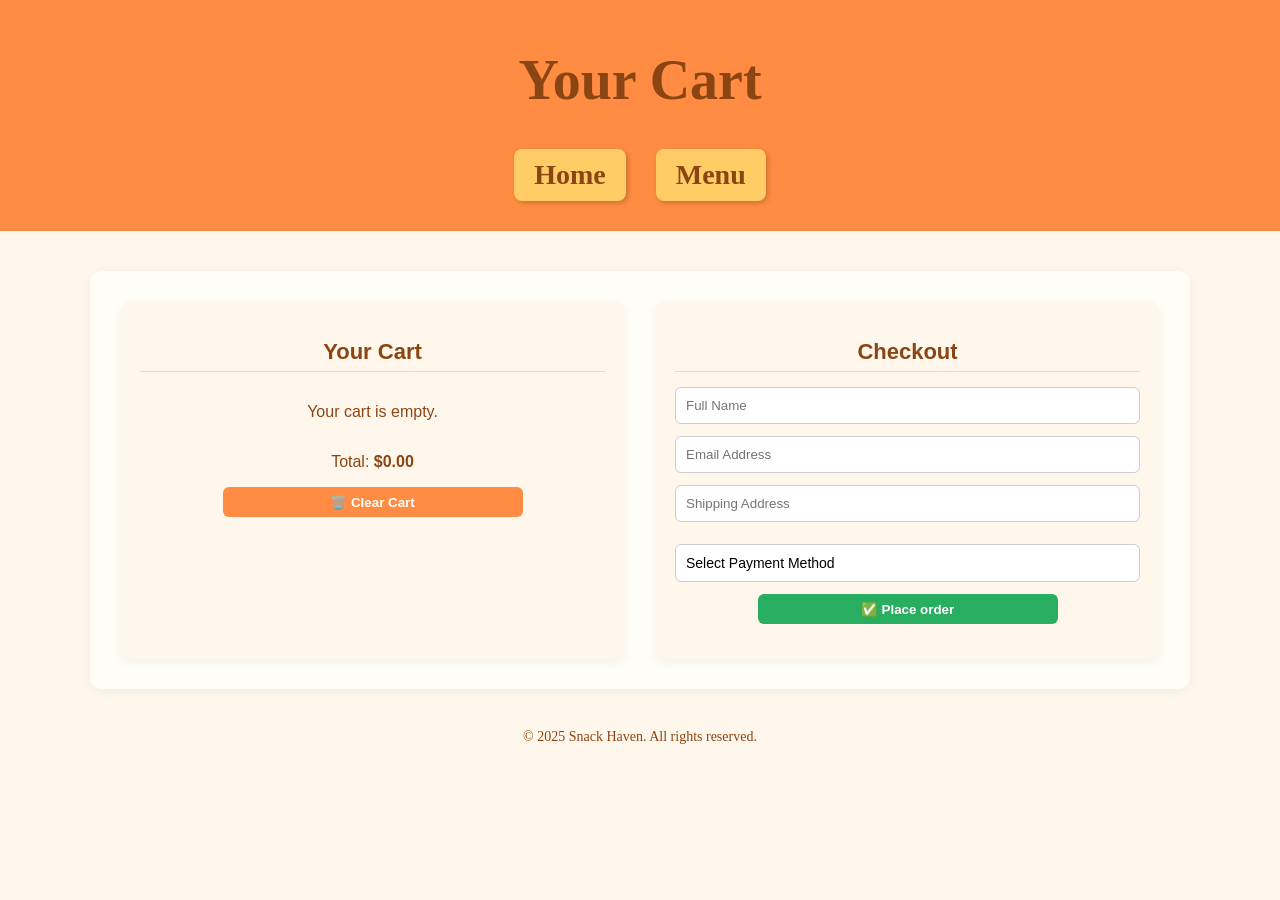
==== cart.html @ a99f32ad "Initial commit of the Snack Haven" ====
<!DOCTYPE html>
<html lang="en">
    <head>
        <meta charset="UTF-8">
        <meta name="viewport" content="width=device-width, initial-scale=1.0">
        <title>Menu - Snack Haven</title>
        <link rel="stylesheet" href="style.css">
    </head>  
   <title>Shopping Cart</title>
    </head>
    <body>
    <header>
        <h1>Your Cart</h1>
        <nav>
        <a href="index.html">Home</a>
        <a href="menu.html">Menu</a>
        </nav>
    </header>   

    <section class="cart-wrapper">
      <!-- Cart -->
      <div class="cart-section">
        <h2>Your Cart</h2>
        <div id="cart-items"></div>
        <p>Total: <strong>$<span id="cart-total">0.00</span></strong></p>
        <button class="clear-cart-btn" onclick="clearCart()">🗑️ Clear Cart</button>
      </div>
    
      <!-- Checkout -->
      <div class="checkout-section">

        <h2>Checkout</h2>

        <form id="checkout-form">
          <input type="text" placeholder="Full Name" required />
          <input type="email" placeholder="Email Address" required />
          <input type="text" placeholder="Shipping Address" required />

          <select id="payment-method" required>
            <option value="" disabled selected>Select Payment Method</option>
            <option value="credit-card">💳 Credit Card</option>
            <option value="mobile-money">📱 Mobile Money</option>
            <option value="pay-pal">🅿️ PayPal</option>
            <option value="cash-on-delivery">💵 Cash On Delivery</option>
          </select>

          <button type="submit">&#9989; Place order</button>

        </form>
        <div id="checkout-response"></div>
      </div>

     

     

    </section>
    
    

    

    <footer>
        <p>&copy; 2025 Snack Haven. All rights reserved.</p>
    </footer>

    <script src="script.js"></script>
</body>
</html>
---- style.css ----
/* General Styling */
* {
    box-sizing: border-box;
}

body {
    background-color: #fff7eb;
    font-family: Georgia, 'Times New Roman', Times, serif;
    margin: 0;
    padding: 0;
}

/* Typography */
h1, h2, p {
    text-align: center;
    color: #8B4513; /* Warm brown */
}

/* Header */
header {
    background-color: #ff8c42;
    color: white;
    text-align: center;
    padding: 10px 0;
    font-size: 28px;
    font-weight: bold;
}

/* Navigation */
nav {
    display: flex;
    flex-wrap: wrap;
    justify-content: center;
    margin: 20px 0;
    gap: 10px;
}

nav a {
    text-decoration: none;
    color: #8B4513;
    background-color: #ffcc66;
    padding: 10px 20px;
    border-radius: 8px;
    margin: 0 10px;
    box-shadow: 2px 2px 5px rgba(0, 0, 0, 0.2);
    transition: background-color 0.3s, color 0.3s;
}

nav a:hover {
    background-color: #e07b39;
    color: #fff;
}

/* Menu Page Background */
/* .menu-image {
    background-image: url(images/Samosa_1.jpg);
    background-repeat: no-repeat;
    background-position: center;
    background-size: cover;
    min-height: 100vh;
    padding: 20px;
} */

/* Menu, Homepage, Contact Common Section Styling */
/* .menu, #contact, #homepage {
    background-color: rgba(255, 228, 196, 0.9);
    width: 80%;
    margin: 40px auto;
    padding: 20px;
    border-radius: 20px;
    box-shadow: 0 4px 10px rgba(0, 0, 0, 0.2);
    max-width: 600px;
} */

/* Items */
.item {
    display: flex;
    justify-content: space-between;
    margin: 8px 0;
}

.item p {
    margin: 0;
    font-size: 16px;
}

.product, .drinks {
    width: 75%;
    text-align: left;
}

.price {
    width: 25%;
    text-align: right;
}

/* Section Break */
hr {
    height: 3px;
    background-color: brown;
    border: none;
    margin: 20px 0;
}

.bottom-line {
    margin-top: 25px;
}

/* Slideshow */
.slideshow-container {
    position: relative;
    max-width: 100%;
    height: 400px;
    overflow: hidden;
    margin: 0 auto;
}

.slide {
    position: absolute;
    width: 100%;
    height: 100%;
    object-fit: cover;
    opacity: 0;
    transition: opacity 1.5s ease-in-out;
}

.slide.active {
    opacity: 1;
}

/* Contact Form */
#contactForm {
    display: flex;
    flex-direction: column;
    gap: 10px;
    max-width: 400px;
    margin: 20px auto;
}

input, textarea, button {
    padding: 10px;
    border: 2px solid #8B4513;
    border-radius: 8px;
    width: 100%;
}

button {
    background-color: #ff8c42;
    color: white;
    border: none;
    cursor: pointer;
    transition: background-color 0.3s;
}


button:hover {
    background-color: #e07b39;
}

/* Footer */
footer {
    text-align: center;
    margin-top: 30px;
    font-size: 14px;
    color: #8B4513;
}

/* Snack Detail Modal */
.modal {
    display: none;
    position: fixed;
    z-index: 1000;
    left: 0;
    top: 0;
    width: 100%;
    height: 100%;
    overflow: auto;
    background-color: rgba(0, 0, 0, 0.6);
    padding-top: 80px;
}

.modal-content {
    background-color: #fff7eb;
    margin: auto;
    padding: 20px;
    border: 2px solid #8B4513;
    width: 80%;
    max-width: 400px;
    border-radius: 15px;
    text-align: center;
    color: #8B4513;
}

.close {
    color: #8B4513;
    float: right;
    font-size: 28px;
    font-weight: bold;
    cursor: pointer;
}

.close:hover {
    color: red;
}

/* Responsive Design */
@media (max-width: 768px) {
    .menu, #contact, #homepage {
        width: 90%;
    }

    nav {
        flex-direction: column;
        gap: 10px;
    }

    .slideshow-container {
        height: 250px;
    }

    .modal-content {
        width: 90%;
    }

    .item {
        flex-direction: column;
        align-items: flex-start;
    }

    .product, .price {
        width: 100%;
        text-align: left;
    }

    .price {
        margin-top: 4px;
        text-align: right;
    }
}
/*Menu Card*/
.menu-page {
    background-color: #fff7eb;
}

.menu-container {
    width: 90%;
    margin: 0 auto;
    padding: 20px;
}

.menu-grid {
    display: grid;
    grid-template-columns: repeat(auto-fit, minmax(250px, 1fr));
    gap: 30px;
}

.menu-card {
    background-color: #fff0d9;
    padding: 20px;
    border-radius: 15px;
    box-shadow: 0 4px 8px rgba(0,0,0,0.1);
    text-align: center;
    display: flex;
    height: 100%;
    flex-direction: column;
}

.menu-card img {
    width: 100%;
    height: 180px;
    object-fit: cover;
    border-radius: 10px;
    margin-bottom: 10px;
}

.menu-card h2 {
    font-size: 20px;
    margin: 10px 0 5px;
}

.menu-card p.price {
    font-weight: bold;
    color: #8B4513;
}

.menu-card button {
    margin-top: auto;
    padding: 10px 15px;
    background-color: #ff8c42;
    color: white;
    border: none;
    border-radius: 8px;
    cursor: pointer;   
   
}

.menu-card button:hover {
    background-color: #e07b39;
    
}

/* === Page Wrapper === */
.cart-wrapper {
    display: flex;
    flex-wrap: wrap;
    gap: 30px;
    justify-content: space-between;
    padding: 30px;
    max-width: 1100px;
    margin: 40px auto;
    font-family: 'Segoe UI', Tahoma, Geneva, Verdana, sans-serif;
    background: #fffdf8;
    border-radius: 12px;
    box-shadow: 0 2px 12px rgba(0, 0, 0, 0.05);
  }
  
  /* === Shared Panel Style === */
  .cart-section,
  .checkout-section {
    flex: 1;
    min-width: 320px;
    background-color: #fff7eb;
    padding: 20px;
    border-radius: 12px;
    box-shadow: 0 4px 10px rgba(0, 0, 0, 0.05);
  }
  
  /* === Headings === */
  .cart-section h2,
  .checkout-section h2 {
    margin-bottom: 15px;
    color: #8B4513;
    border-bottom: 1px solid #ddd;
    padding-bottom: 6px;
    font-size: 22px;
  }
  
  /* === Cart Items List === */
  #cart-items {
    max-height: 400px;
    overflow-y: auto;
    margin-bottom: 15px;
  }
  
  .cart-item {
    display: flex;
    align-items: center;
    gap: 15px;
    margin-bottom: 20px;
    border-bottom: 1px solid #ccc;
    padding-bottom: 10px;
  }
  
  .cart-image {
    width: 60px;
    height: 60px;
    object-fit: cover;
    border-radius: 8px;
    box-shadow: 0 2px 6px rgba(0,0,0,0.1);
  }
  
  .cart-details {
    flex: 1;
  }
  
  .cart-details p {
    margin: 3px 0;
    font-size: 15px;
  }
  
  /* === Buttons === */
  button {
    background-color: #ff8c42;
    color: white;
    padding: 10px 4px;
    border: none;
    border-radius: 6px;
    cursor: pointer;
    font-weight: bold;
    transition: background 0.3s ease;
  }
  
  button:hover {
    background-color: #e07b39;
  }
  
  .remove-btn {
    background-color: #e74c3c;
    padding: 4px 6px; 
    font-size: 13px;
    border-radius: 6px;
    width: 80px;
    height: 30px;
    position: relative;
    left: -10px;
    /* The width and the height tweaked the appearance of the button same to padding and font size */
  }
  
  .remove-btn:hover {
    background-color: #c0392b;
  }
  
  .clear-cart-btn {
    display: block; /* Makes it take up the full width */
    margin: 0 auto; /* Centers it horizontally */
    width: 300px; /* Set the width */
    height: 30px; /* Set the height */
    background-color: #ff8c42;
    color: white;
    border: none;
    border-radius: 6px;
    cursor: pointer;
    padding: 6px 8px;
    font-weight: bold;
    text-align: center;
    transition: background 0.3s ease;
}

.clear-cart-btn:hover {
    background-color: #e07b39;
}
  
  /* === Inputs & Form === */
  .checkout-section form {
    display: flex;
    flex-direction: column;
    gap: 12px;
    margin-top: 10px;
  }
  
  .checkout-section input {
    padding: 10px;
    border-radius: 6px;
    border: 1px solid #ccc;
  }
  
  .checkout-section button {
    background-color: #27ae60;
    width: 300px;
    height: 30px;
    margin: 0 auto;
    display: block;
    padding: 6px 8px;
  }
  
  .checkout-section button:hover {
    background-color: #219150;
  }
  
  #checkout-response {
    margin-top: 15px;
    font-weight: bold;
    color: green;
  }

  .checkout-section select {
    padding: 10px;
    border-radius: 6px;
    border: 1px solid #ccc;
    margin-top: 10px;
    width: 100%;
    font-size: 14px;
    background-color: #fff;
    appearance: none;
  }
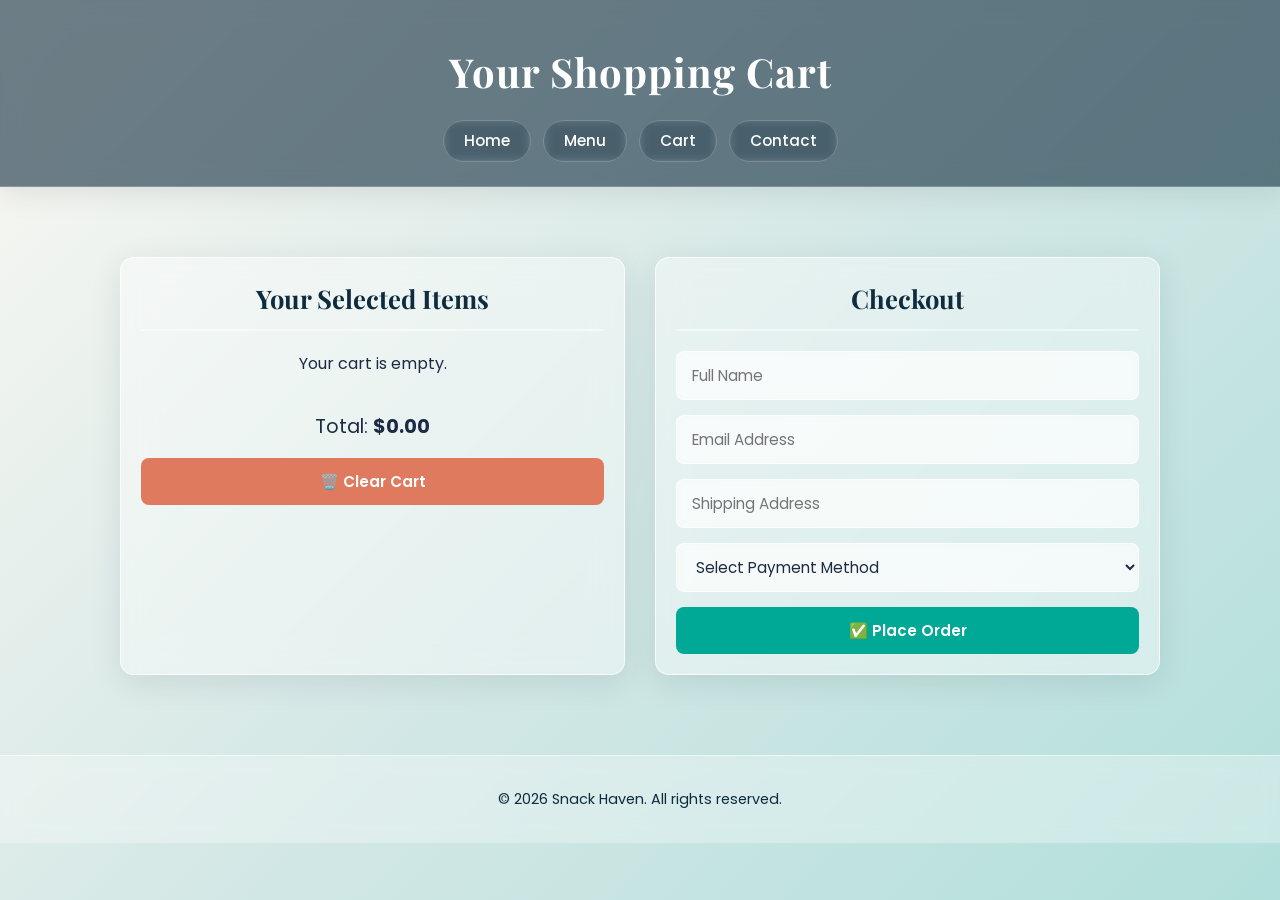
==== commit 636926b3: "Upgraded Snack Haven Frontend" ====
--- a/cart.html
+++ b/cart.html
@@ -1,36 +1,38 @@
-<!DOCTYPE html>
+<!doctype html>
 <html lang="en">
-    <head>
-        <meta charset="UTF-8">
-        <meta name="viewport" content="width=device-width, initial-scale=1.0">
-        <title>Menu - Snack Haven</title>
-        <link rel="stylesheet" href="style.css">
-    </head>  
-   <title>Shopping Cart</title>
-    </head>
-    <body>
+  <head>
+    <meta charset="UTF-8" />
+    <meta name="viewport" content="width=device-width, initial-scale=1.0" />
+    <title>Shopping Cart - Snack Haven</title>
+    <link rel="stylesheet" href="style.css" />
+  </head>
+  <body>
     <header>
-        <h1>Your Cart</h1>
-        <nav>
+      <h1>Your Shopping Cart</h1>
+      <nav>
         <a href="index.html">Home</a>
         <a href="menu.html">Menu</a>
-        </nav>
-    </header>   
+        <a href="cart.html">Cart</a>
+        <a href="contact.html">Contact</a>
+      </nav>
+    </header>
 
-    <section class="cart-wrapper">
-      <!-- Cart -->
+    <main class="cart-wrapper">
+      <!-- Cart Items Panel -->
       <div class="cart-section">
-        <h2>Your Cart</h2>
+        <h2>Your Selected Items</h2>
         <div id="cart-items"></div>
-        <p>Total: <strong>$<span id="cart-total">0.00</span></strong></p>
-        <button class="clear-cart-btn" onclick="clearCart()">🗑️ Clear Cart</button>
+        <p style="font-size: 1.2rem; margin-top: 15px">
+          Total: <strong>$<span id="cart-total">0.00</span></strong>
+        </p>
+        <button class="clear-cart-btn" onclick="clearCart()">
+          🗑️ Clear Cart
+        </button>
       </div>
-    
-      <!-- Checkout -->
+
+      <!-- Checkout Form Panel -->
       <div class="checkout-section">
-
         <h2>Checkout</h2>
-
         <form id="checkout-form">
           <input type="text" placeholder="Full Name" required />
           <input type="email" placeholder="Email Address" required />
@@ -39,31 +41,21 @@
           <select id="payment-method" required>
             <option value="" disabled selected>Select Payment Method</option>
             <option value="credit-card">💳 Credit Card</option>
-            <option value="mobile-money">📱 Mobile Money</option>
+            <option value="mobile-money">📱 Mobile Money (M-Pesa)</option>
             <option value="pay-pal">🅿️ PayPal</option>
             <option value="cash-on-delivery">💵 Cash On Delivery</option>
           </select>
 
-          <button type="submit">&#9989; Place order</button>
-
+          <button type="submit">✅ Place Order</button>
         </form>
         <div id="checkout-response"></div>
       </div>
-
-     
-
-     
-
-    </section>
-    
-    
-
-    
+    </main>
 
     <footer>
-        <p>&copy; 2025 Snack Haven. All rights reserved.</p>
+      <p>&copy; 2026 Snack Haven. All rights reserved.</p>
     </footer>
 
     <script src="script.js"></script>
-</body>
-</html>+  </body>
+</html>
--- a/style.css
+++ b/style.css
@@ -1,466 +1,377 @@
-/* General Styling */
+/* ==========================================================================
+   Snack Haven - Modern Swahili Coastal Stylesheet (Sea Glass Edition)
+   ========================================================================== */
+
+@import url("https://fonts.googleapis.com/css2?family=Playfair+Display:ital,wght@0,600;0,700;1,400&family=Poppins:wght@300;400;500;600;700&display=swap");
+
+/* CSS Variables */
+:root {
+  --ocean-navy: #0f2c3f;      /* Deep Indian Ocean blue */
+  --lagoon-teal: #00a896;     /* Tropical lagoon teal */
+  --lagoon-hover: #028090;    /* Darker teal hover state */
+  --sand-bg: #fbf8f3;         /* Warm coastal sand background */
+  --sunset-spice: #e07a5f;    /* Swahili sunset spice orange */
+  --text-main: #1d2a44;       /* Primary text color */
+  --text-muted: #5c6b73;      /* Subtitle text color */
+  --shadow-hover: 0 10px 25px rgba(15, 44, 63, 0.15);
+  --radius-sm: 8px;
+  --radius-md: 14px;
+  --radius-lg: 20px;
+}
+
+/* Global Reset */
 * {
-    box-sizing: border-box;
-}
-
+  box-sizing: border-box;
+  margin: 0;
+  padding: 0;
+}
+
+/* Coastal Gradient Background */
 body {
-    background-color: #fff7eb;
-    font-family: Georgia, 'Times New Roman', Times, serif;
-    margin: 0;
-    padding: 0;
+    background: linear-gradient(135deg, #FBF8F3 0%, #d4e8e6 50%, #b2dfdb 100%);
+    background-attachment: fixed; 
+    font-family: 'Poppins', sans-serif;
+    color: var(--text-main);
+    line-height: 1.6;
 }
 
 /* Typography */
-h1, h2, p {
-    text-align: center;
-    color: #8B4513; /* Warm brown */
-}
-
-/* Header */
+h1, h2, h3 {
+  font-family: "Playfair Display", serif;
+  color: var(--ocean-navy);
+  text-align: center;
+}
+
+/* ==============
+   Header & Navigation
+   ============== */
 header {
-    background-color: #ff8c42;
+    background: rgba(15, 44, 63, 0.6); 
+    backdrop-filter: blur(12px);
+    -webkit-backdrop-filter: blur(12px);
+    border-bottom: 1px solid rgba(255, 255, 255, 0.2);
     color: white;
     text-align: center;
-    padding: 10px 0;
-    font-size: 28px;
-    font-weight: bold;
-}
-
-/* Navigation */
+    padding: 2.5rem 1rem 1.5rem 1rem;
+    box-shadow: 0 4px 30px rgba(0, 0, 0, 0.1);
+}
+
+header h1 {
+  color: #ffffff;
+  font-size: 2.5rem;
+  letter-spacing: 1px;
+  margin-bottom: 1rem;
+}
+
 nav {
-    display: flex;
-    flex-wrap: wrap;
-    justify-content: center;
-    margin: 20px 0;
-    gap: 10px;
+  display: flex;
+  justify-content: center;
+  flex-wrap: wrap;
+  gap: 12px;
+  margin-top: 1rem;
 }
 
 nav a {
-    text-decoration: none;
-    color: #8B4513;
-    background-color: #ffcc66;
-    padding: 10px 20px;
-    border-radius: 8px;
-    margin: 0 10px;
-    box-shadow: 2px 2px 5px rgba(0, 0, 0, 0.2);
-    transition: background-color 0.3s, color 0.3s;
+  text-decoration: none;
+  color: white;
+  background-color: rgba(255, 255, 255, 0.12);
+  padding: 8px 20px;
+  border-radius: 30px;
+  font-weight: 500;
+  font-size: 0.95rem;
+  backdrop-filter: blur(5px);
+  border: 1px solid rgba(255, 255, 255, 0.2);
+  transition: all 0.3s ease;
 }
 
 nav a:hover {
-    background-color: #e07b39;
-    color: #fff;
-}
-
-/* Menu Page Background */
-/* .menu-image {
-    background-image: url(images/Samosa_1.jpg);
-    background-repeat: no-repeat;
-    background-position: center;
-    background-size: cover;
-    min-height: 100vh;
-    padding: 20px;
-} */
-
-/* Menu, Homepage, Contact Common Section Styling */
-/* .menu, #contact, #homepage {
-    background-color: rgba(255, 228, 196, 0.9);
-    width: 80%;
-    margin: 40px auto;
-    padding: 20px;
-    border-radius: 20px;
-    box-shadow: 0 4px 10px rgba(0, 0, 0, 0.2);
-    max-width: 600px;
-} */
-
-/* Items */
-.item {
-    display: flex;
-    justify-content: space-between;
-    margin: 8px 0;
-}
-
-.item p {
-    margin: 0;
-    font-size: 16px;
-}
-
-.product, .drinks {
-    width: 75%;
-    text-align: left;
-}
-
-.price {
-    width: 25%;
-    text-align: right;
-}
-
-/* Section Break */
-hr {
-    height: 3px;
-    background-color: brown;
-    border: none;
-    margin: 20px 0;
-}
-
-.bottom-line {
-    margin-top: 25px;
-}
-
-/* Slideshow */
+  background-color: var(--lagoon-teal);
+  color: white;
+  transform: translateY(-2px);
+  box-shadow: 0 4px 12px rgba(0, 168, 150, 0.4);
+}
+
+/* ==============
+   Homepage Slideshow
+   ============== */
 .slideshow-container {
-    position: relative;
-    max-width: 100%;
-    height: 400px;
-    overflow: hidden;
-    margin: 0 auto;
+  position: relative;
+  max-width: 1100px;
+  height: 450px;
+  overflow: hidden;
+  margin: 40px auto;
+  border-radius: var(--radius-lg);
+  
+  /* Glass frame */
+  background: rgba(255, 255, 255, 0.2);
+  backdrop-filter: blur(10px);
+  -webkit-backdrop-filter: blur(10px);
+  border: 1px solid rgba(255, 255, 255, 0.4);
+  box-shadow: var(--shadow-hover);
 }
 
 .slide {
-    position: absolute;
-    width: 100%;
-    height: 100%;
-    object-fit: cover;
-    opacity: 0;
-    transition: opacity 1.5s ease-in-out;
+  position: absolute;
+  top: 0;
+  left: 0;
+  width: 100%;
+  height: 100%;
+  object-fit: cover;
+  opacity: 0; 
+  transition: opacity 1.5s ease-in-out;
 }
 
 .slide.active {
-    opacity: 1;
-}
-
-/* Contact Form */
+  opacity: 1; 
+}
+
+.hero {
+    max-width: 1100px;
+    margin: 2rem auto;
+    text-align: center;
+}
+
+.hero p {
+    font-size: 1.3rem;
+    color: var(--ocean-navy);
+    font-weight: 600;
+}
+
+/* ==============
+   Glassmorphism Cards (Menu, Cart, Checkout, Contact)
+   ============= */
+.menu-container {
+  max-width: 1200px;
+  margin: 40px auto;
+  padding: 0 20px;
+}
+
+.menu-grid {
+  display: grid;
+  grid-template-columns: repeat(auto-fit, minmax(280px, 1fr));
+  gap: 30px;
+}
+
+.cart-wrapper {
+  display: flex;
+  flex-wrap: wrap;
+  gap: 30px;
+  justify-content: space-between;
+  padding: 30px;
+  max-width: 1100px;
+  margin: 40px auto;
+}
+
+#contact {
+  max-width: 600px;
+  margin: 40px auto;
+}
+
+/* Apply Sea Glass Effect to all containers */
+.menu-card,
+.cart-section,
+.checkout-section,
+#contact {
+  background: rgba(255, 255, 255, 0.4); 
+  backdrop-filter: blur(16px); 
+  -webkit-backdrop-filter: blur(16px);
+  border: 1px solid rgba(255, 255, 255, 0.7); 
+  padding: 20px;
+  border-radius: var(--radius-md);
+  box-shadow: 0 8px 32px rgba(15, 44, 63, 0.1); 
+  text-align: center;
+  display: flex;
+  flex-direction: column;
+  transition: transform 0.3s ease, box-shadow 0.3s ease;
+}
+
+.cart-section, .checkout-section {
+  flex: 1;
+  min-width: 320px;
+}
+
+.menu-card:hover {
+  transform: translateY(-6px);
+  box-shadow: var(--shadow-hover);
+}
+
+.menu-card img {
+  width: 100%;
+  height: 200px;
+  object-fit: cover;
+  border-radius: var(--radius-sm);
+  margin-bottom: 15px;
+}
+
+.menu-card h2 {
+  font-size: 1.4rem;
+  margin-bottom: 8px;
+}
+
+.menu-card p {
+  font-size: 0.92rem;
+  color: var(--text-muted);
+  margin-bottom: 12px;
+}
+
+.menu-card p.price {
+  font-size: 1.25rem;
+  font-weight: 700;
+  color: var(--sunset-spice);
+  margin-bottom: 15px;
+}
+
+.cart-section h2,
+.checkout-section h2,
+#contact h2 {
+  margin-bottom: 20px;
+  color: var(--ocean-navy);
+  border-bottom: 2px solid rgba(255, 255, 255, 0.5);
+  padding-bottom: 10px;
+  font-size: 1.6rem;
+}
+
+/* ==============
+   Cart Items Styling
+   ============= */
+#cart-items {
+  max-height: 400px;
+  overflow-y: auto;
+  margin-bottom: 20px;
+}
+
+.cart-item {
+  display: flex;
+  align-items: center;
+  gap: 15px;
+  margin-bottom: 15px;
+  border-bottom: 1px solid rgba(255, 255, 255, 0.5);
+  padding-bottom: 12px;
+}
+
+.cart-image {
+  width: 65px;
+  height: 65px;
+  object-fit: cover;
+  border-radius: var(--radius-sm);
+}
+
+.cart-details {
+  flex: 1;
+  text-align: left;
+}
+
+.cart-details p {
+  margin: 2px 0;
+  font-size: 0.95rem;
+}
+
+/* ==============
+   Buttons & Glass Inputs
+   ============= */
+button,
+.menu-card button {
+  background-color: var(--lagoon-teal);
+  color: white;
+  padding: 12px 20px;
+  border: none;
+  border-radius: var(--radius-sm);
+  cursor: pointer;
+  font-weight: 600;
+  font-size: 0.95rem;
+  font-family: "Poppins", sans-serif;
+  transition: background-color 0.3s ease, transform 0.2s ease;
+  width: 100%;
+  margin-top: auto;
+}
+
+button:hover,
+.menu-card button:hover {
+  background-color: var(--lagoon-hover);
+  transform: translateY(-1px);
+}
+
+.remove-btn {
+  background-color: #e74c3c;
+  padding: 6px 12px;
+  font-size: 0.8rem;
+  width: auto;
+}
+
+.remove-btn:hover {
+  background-color: #c0392b;
+}
+
+.clear-cart-btn {
+  background-color: var(--sunset-spice);
+  margin-top: 15px;
+}
+
+.clear-cart-btn:hover {
+  background-color: #d0694e;
+}
+
+/* Glass Inputs */
+input,
+textarea,
+select {
+  background: rgba(255, 255, 255, 0.5);
+  backdrop-filter: blur(4px);
+  border: 1px solid rgba(255, 255, 255, 0.8);
+  padding: 12px 15px;
+  border-radius: var(--radius-sm);
+  width: 100%;
+  font-family: "Poppins", sans-serif;
+  font-size: 0.95rem;
+  color: var(--text-main);
+  outline: none;
+  transition: all 0.3s ease;
+}
+
+input:focus,
+textarea:focus,
+select:focus {
+  background: rgba(255, 255, 255, 0.8);
+  border-color: var(--lagoon-teal);
+  box-shadow: 0 0 0 3px rgba(0, 168, 150, 0.15);
+}
+
+.checkout-section form,
 #contactForm {
-    display: flex;
-    flex-direction: column;
-    gap: 10px;
-    max-width: 400px;
+  display: flex;
+  flex-direction: column;
+  gap: 15px;
+}
+
+/* ==============
+   Footer
+   ============= */
+footer {
+  text-align: center;
+  padding: 2rem 0;
+  margin-top: 50px;
+  font-size: 0.9rem;
+  color: var(--ocean-navy);
+  background: rgba(255, 255, 255, 0.3);
+  backdrop-filter: blur(10px);
+  -webkit-backdrop-filter: blur(10px);
+  border-top: 1px solid rgba(255, 255, 255, 0.5);
+}
+
+/* Responsive Media Queries */
+@media (max-width: 768px) {
+  nav {
+    flex-direction: row;
+    gap: 8px;
+  }
+
+  nav a {
+    padding: 6px 14px;
+    font-size: 0.85rem;
+  }
+
+  .cart-wrapper {
+    padding: 15px;
     margin: 20px auto;
-}
-
-input, textarea, button {
-    padding: 10px;
-    border: 2px solid #8B4513;
-    border-radius: 8px;
-    width: 100%;
-}
-
-button {
-    background-color: #ff8c42;
-    color: white;
-    border: none;
-    cursor: pointer;
-    transition: background-color 0.3s;
-}
-
-
-button:hover {
-    background-color: #e07b39;
-}
-
-/* Footer */
-footer {
-    text-align: center;
-    margin-top: 30px;
-    font-size: 14px;
-    color: #8B4513;
-}
-
-/* Snack Detail Modal */
-.modal {
-    display: none;
-    position: fixed;
-    z-index: 1000;
-    left: 0;
-    top: 0;
-    width: 100%;
-    height: 100%;
-    overflow: auto;
-    background-color: rgba(0, 0, 0, 0.6);
-    padding-top: 80px;
-}
-
-.modal-content {
-    background-color: #fff7eb;
-    margin: auto;
-    padding: 20px;
-    border: 2px solid #8B4513;
-    width: 80%;
-    max-width: 400px;
-    border-radius: 15px;
-    text-align: center;
-    color: #8B4513;
-}
-
-.close {
-    color: #8B4513;
-    float: right;
-    font-size: 28px;
-    font-weight: bold;
-    cursor: pointer;
-}
-
-.close:hover {
-    color: red;
-}
-
-/* Responsive Design */
-@media (max-width: 768px) {
-    .menu, #contact, #homepage {
-        width: 90%;
-    }
-
-    nav {
-        flex-direction: column;
-        gap: 10px;
-    }
-
-    .slideshow-container {
-        height: 250px;
-    }
-
-    .modal-content {
-        width: 90%;
-    }
-
-    .item {
-        flex-direction: column;
-        align-items: flex-start;
-    }
-
-    .product, .price {
-        width: 100%;
-        text-align: left;
-    }
-
-    .price {
-        margin-top: 4px;
-        text-align: right;
-    }
-}
-/*Menu Card*/
-.menu-page {
-    background-color: #fff7eb;
-}
-
-.menu-container {
-    width: 90%;
-    margin: 0 auto;
-    padding: 20px;
-}
-
-.menu-grid {
-    display: grid;
-    grid-template-columns: repeat(auto-fit, minmax(250px, 1fr));
-    gap: 30px;
-}
-
-.menu-card {
-    background-color: #fff0d9;
-    padding: 20px;
-    border-radius: 15px;
-    box-shadow: 0 4px 8px rgba(0,0,0,0.1);
-    text-align: center;
-    display: flex;
-    height: 100%;
-    flex-direction: column;
-}
-
-.menu-card img {
-    width: 100%;
-    height: 180px;
-    object-fit: cover;
-    border-radius: 10px;
-    margin-bottom: 10px;
-}
-
-.menu-card h2 {
-    font-size: 20px;
-    margin: 10px 0 5px;
-}
-
-.menu-card p.price {
-    font-weight: bold;
-    color: #8B4513;
-}
-
-.menu-card button {
-    margin-top: auto;
-    padding: 10px 15px;
-    background-color: #ff8c42;
-    color: white;
-    border: none;
-    border-radius: 8px;
-    cursor: pointer;   
-   
-}
-
-.menu-card button:hover {
-    background-color: #e07b39;
-    
-}
-
-/* === Page Wrapper === */
-.cart-wrapper {
-    display: flex;
-    flex-wrap: wrap;
-    gap: 30px;
-    justify-content: space-between;
-    padding: 30px;
-    max-width: 1100px;
-    margin: 40px auto;
-    font-family: 'Segoe UI', Tahoma, Geneva, Verdana, sans-serif;
-    background: #fffdf8;
-    border-radius: 12px;
-    box-shadow: 0 2px 12px rgba(0, 0, 0, 0.05);
   }
-  
-  /* === Shared Panel Style === */
-  .cart-section,
-  .checkout-section {
-    flex: 1;
-    min-width: 320px;
-    background-color: #fff7eb;
-    padding: 20px;
-    border-radius: 12px;
-    box-shadow: 0 4px 10px rgba(0, 0, 0, 0.05);
-  }
-  
-  /* === Headings === */
-  .cart-section h2,
-  .checkout-section h2 {
-    margin-bottom: 15px;
-    color: #8B4513;
-    border-bottom: 1px solid #ddd;
-    padding-bottom: 6px;
-    font-size: 22px;
-  }
-  
-  /* === Cart Items List === */
-  #cart-items {
-    max-height: 400px;
-    overflow-y: auto;
-    margin-bottom: 15px;
-  }
-  
-  .cart-item {
-    display: flex;
-    align-items: center;
-    gap: 15px;
-    margin-bottom: 20px;
-    border-bottom: 1px solid #ccc;
-    padding-bottom: 10px;
-  }
-  
-  .cart-image {
-    width: 60px;
-    height: 60px;
-    object-fit: cover;
-    border-radius: 8px;
-    box-shadow: 0 2px 6px rgba(0,0,0,0.1);
-  }
-  
-  .cart-details {
-    flex: 1;
-  }
-  
-  .cart-details p {
-    margin: 3px 0;
-    font-size: 15px;
-  }
-  
-  /* === Buttons === */
-  button {
-    background-color: #ff8c42;
-    color: white;
-    padding: 10px 4px;
-    border: none;
-    border-radius: 6px;
-    cursor: pointer;
-    font-weight: bold;
-    transition: background 0.3s ease;
-  }
-  
-  button:hover {
-    background-color: #e07b39;
-  }
-  
-  .remove-btn {
-    background-color: #e74c3c;
-    padding: 4px 6px; 
-    font-size: 13px;
-    border-radius: 6px;
-    width: 80px;
-    height: 30px;
-    position: relative;
-    left: -10px;
-    /* The width and the height tweaked the appearance of the button same to padding and font size */
-  }
-  
-  .remove-btn:hover {
-    background-color: #c0392b;
-  }
-  
-  .clear-cart-btn {
-    display: block; /* Makes it take up the full width */
-    margin: 0 auto; /* Centers it horizontally */
-    width: 300px; /* Set the width */
-    height: 30px; /* Set the height */
-    background-color: #ff8c42;
-    color: white;
-    border: none;
-    border-radius: 6px;
-    cursor: pointer;
-    padding: 6px 8px;
-    font-weight: bold;
-    text-align: center;
-    transition: background 0.3s ease;
-}
-
-.clear-cart-btn:hover {
-    background-color: #e07b39;
-}
-  
-  /* === Inputs & Form === */
-  .checkout-section form {
-    display: flex;
-    flex-direction: column;
-    gap: 12px;
-    margin-top: 10px;
-  }
-  
-  .checkout-section input {
-    padding: 10px;
-    border-radius: 6px;
-    border: 1px solid #ccc;
-  }
-  
-  .checkout-section button {
-    background-color: #27ae60;
-    width: 300px;
-    height: 30px;
-    margin: 0 auto;
-    display: block;
-    padding: 6px 8px;
-  }
-  
-  .checkout-section button:hover {
-    background-color: #219150;
-  }
-  
-  #checkout-response {
-    margin-top: 15px;
-    font-weight: bold;
-    color: green;
-  }
-
-  .checkout-section select {
-    padding: 10px;
-    border-radius: 6px;
-    border: 1px solid #ccc;
-    margin-top: 10px;
-    width: 100%;
-    font-size: 14px;
-    background-color: #fff;
-    appearance: none;
-  }
-  +}
